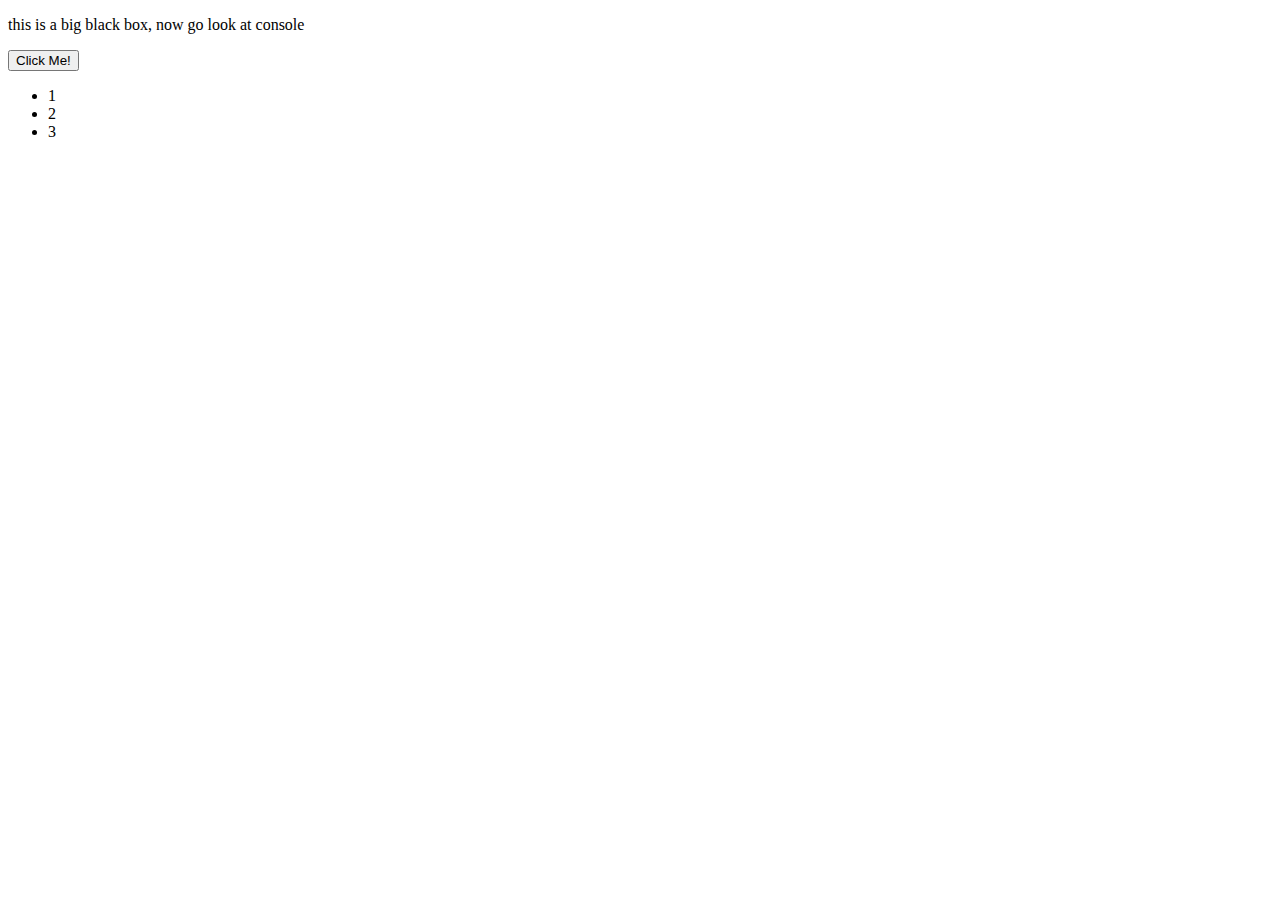
==== index.html @ c548e4b8 "Commit" ====
<!DOCTYPE html>
<html lang="en">
<head>
    <meta charset="UTF-8">
    <meta http-equiv="X-UA-Compatible" content="IE=edge">
    <meta name="viewport" content="width=device-width, initial-scale=1.0">
    <title>Document</title>
    <link rel="stylesheet" href="style.css">
</head>
<body>
    <div id="big-black-box">
        <p id = "text">this is a big black box, now go look at console</p>
        
        <button type="button" id="btn">Click Me!</button>
        <ul>
            <li class = "point">
               1
            </li>
            <li class = "point" id="pointTwo">
               2
            </li>
            <li class = "point">
               3
            </li>
        </ul>
    </div>

    <script src="main.js" ></script>
</body>
</html>
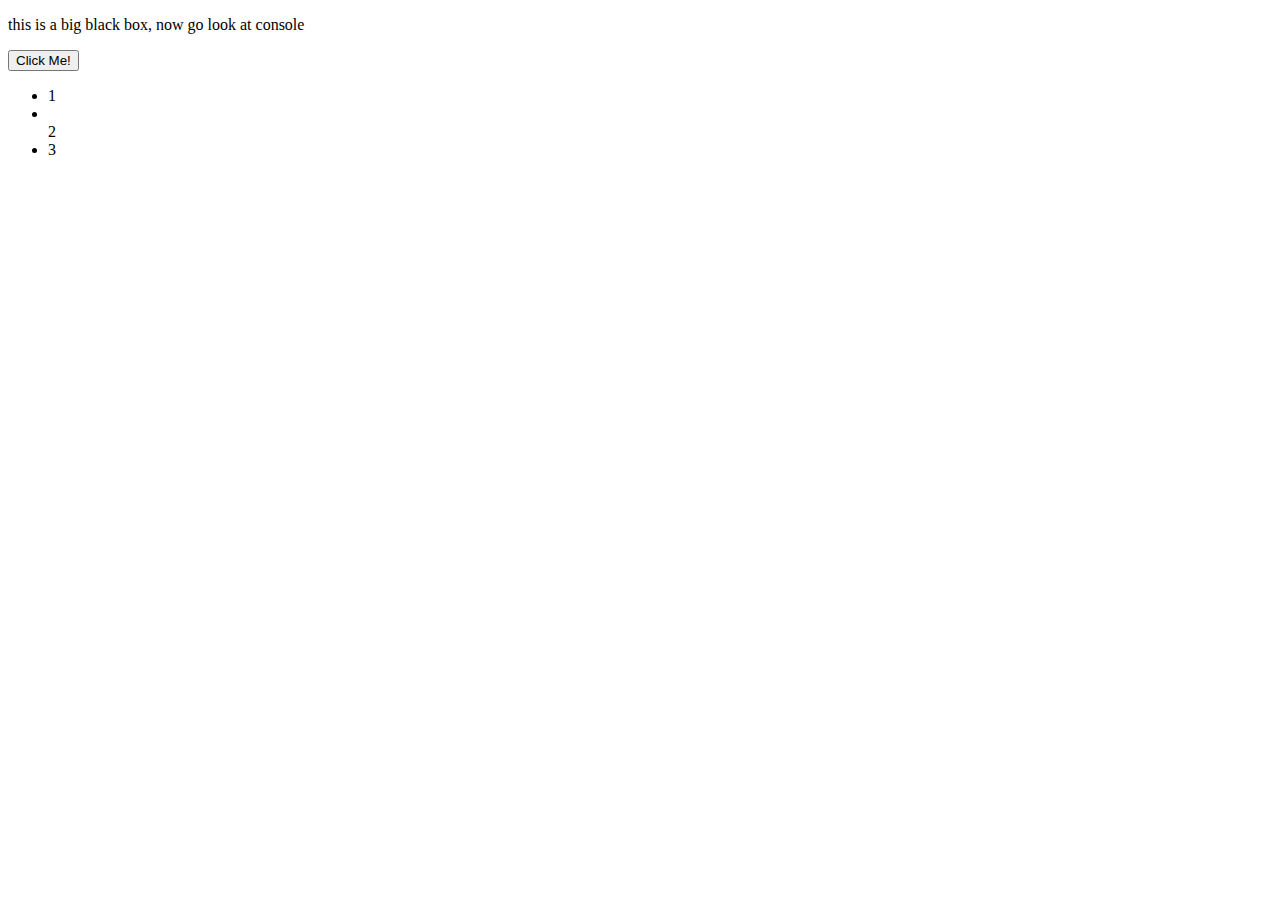
==== commit 7a259c52: "Inserting HTML" ====
--- a/index.html
+++ b/index.html
@@ -16,7 +16,7 @@
             <li class = "point">
                1
             </li>
-            <li class = "point" id="pointTwo">
+            <li class = "point"></li>
                2
             </li>
             <li class = "point">
